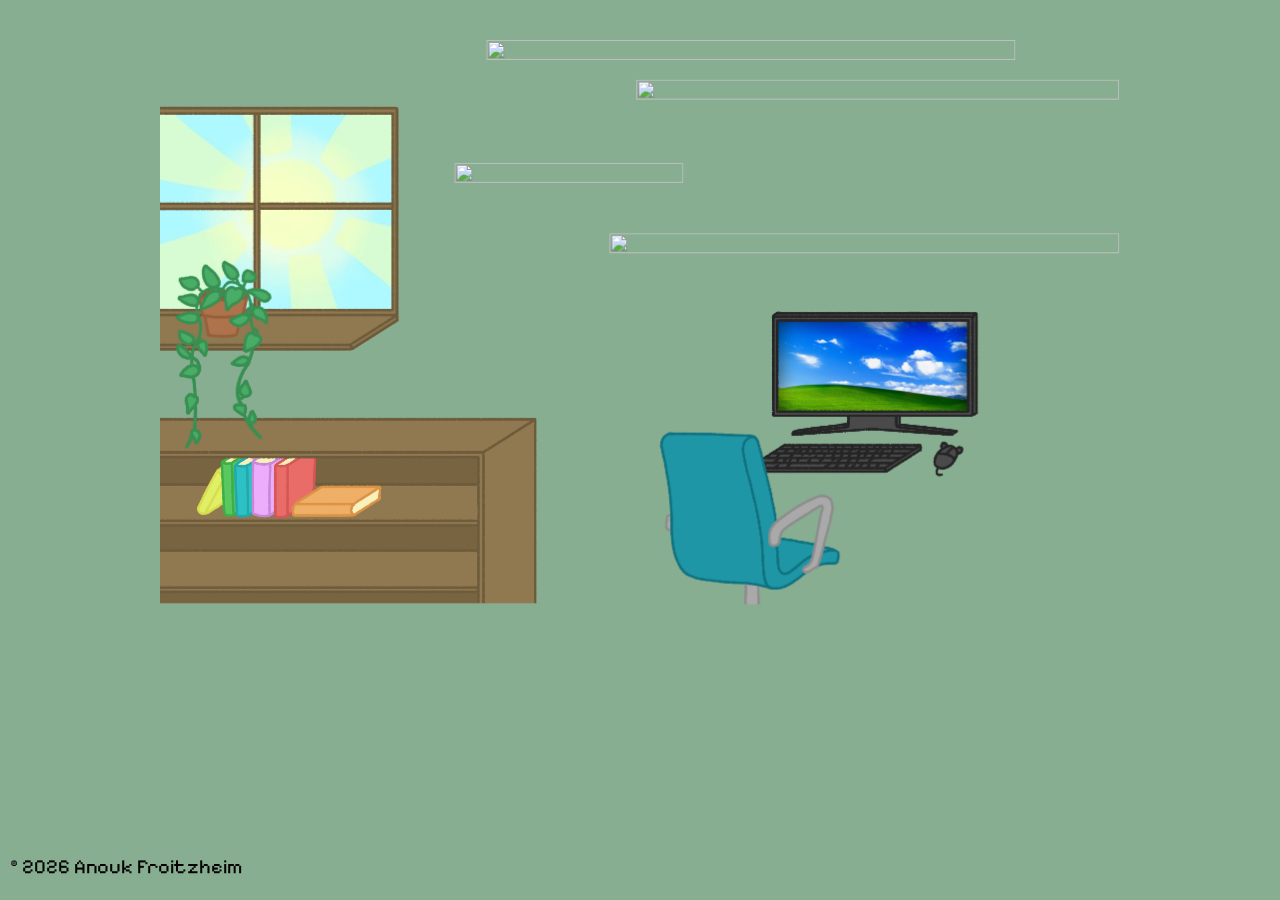
==== index.html @ 8aa358e9 "25/03/26 did lots of stuff :D (all in read me) as this was my 'first' day working on this main point" ====
<!DOCTYPE html>
<html lang="en">
<head>
  <meta charset="UTF-8">
  <meta name="viewport" content="width=device-width, initial-scale=1.0">
  <title>Anouk's Humble Abode</title>

  <!-- Describe your page — shows up in search results and browser tabs -->
  <meta name="description" content="Anouk's Humble Abode - find anything and everything you need to know about Anouk Froitzheim">

  <!-- Your styles -->
  <link rel="stylesheet" href="styles.css">



  <!-- loading in fonts -->
  <link href="https://fonts.googleapis.com/css2?family=Pixelify+Sans:wght@400..700&family=Tiny5&display=swap" rel="stylesheet">
  <style>
  body {
    font-family: "Pixelify+Sans", sans-serif;
  }
  </style>


  <style>
     /* Keyboard users need to see where focus is */
    :focus-visible {
      outline: 2px solid currentColor;
      outline-offset: 2px;
    }

    /* Respect users who prefer less motion */
    @media (prefers-reduced-motion: reduce) {
      *, *::before, *::after {
        animation-duration: 0.01ms !important;
        transition-duration: 0.01ms !important;
      }
    }

    /* =============================================
       BACKGROUND COLOUR
       ============================================= */
    body {
      background: #88AE92;
    }

    /* =============================================
       IMAGE POSITIONING SYSTEM
       How it works:
       - .img-layer is a fixed container covering the
         full screen, anchored to the TOP-LEFT corner.
       - Each .img-item is positioned relative to that
         top-left corner using:
             top:   distance DOWN  from top of screen
             left: distance LEFT  from left of screen
       - Change width/height on each .img-item to scale.
       - Set pointer-events: none on non-clickable images.
       ============================================= */

    .img-layer {
      position: fixed;
      top: 7vh;
      left: 50vw;      /* ----------------------------------- */
      width: 0;
      height: 0;
      pointer-events: none; /* layer itself doesn't block clicks */
      z-index: 10;          /* sits above page content; lower if needed */
    }

    .img-item {
      position: absolute;
      display: block;
      overflow: hidden;
    }

    .img-item img {
      width: 100%;
      height: 100%;
      object-fit: cover;
      display: block;
    }

    /* Non-clickable images */
    .img-item.static {
      pointer-events: none;
    }

    /* Clickable images */
    .img-item.clickable {               
      pointer-events: auto;
      cursor: pointer;
      transition: opacity 0.2s ease, transform 0.2s ease;        
    }

    .img-item.clickable:hover {  /* what image looks like when hovering over */
      opacity: 1;
      transform: scale(1.03);
    }

    /* =============================================
       EXAMPLE IMAGE POSITIONS
       Adjust top / left / width / height freely.
       ============================================= */
    #layout {
      width: 75vw;
      translate: -37.5vw;
    }

    #shelf {
      width: 33.7890625vw;
      translate: -37.5vw 17.8vw;
    }
     #desk {
      width: 39.88vw;
      translate: -2.4vw 13.3vw;
    }
     #sign {
      width: 41.367vw;
      translate: -12vw -1.8vw;
    }

    #window-night {
      width: 26.914vw;
      translate: -37.5vw -2.2vw;
    }

    #window-day {
      width: 26.914vw;
      translate: -37.5vw -2.2vw;
    }

    #corkboard{
      width: 37.73vw;
      translate: -0.3vw 1.3vw;
    }

    #poster {
      width: 17.852vw;
      translate: -14.5vw 7.8vw;
    }

    #PC {
      width: 39.88vw;
      translate: -2.4vw 13.3vw;
    }

    #chair {
      width: 20.43vw;
      translate: -2.4vw 27vw;
    }

  </style>
</head>
<body>

  <!-- =============================================
       IMAGE LAYER
       All images live here, positioned relative to
       the top-left corner of the screen.

       TO ADD A NEW IMAGE:
         1. Copy an .img-item block below.
         2. Give it a new id (e.g. id="img-4").
         3. Add a matching CSS rule above with
            top / left / width / height values.
         4. Replace the src with your image path.
         5. For a clickable image, add class="img-item clickable"
            and set data-href to the destination URL.
         6. For a static (non-clickable) image, use
            class="img-item static" and omit data-href.
       ============================================= -->
  <div class="img-layer" aria-hidden="true">


     <!-- <div id="layout" class="img-item static">
      <img
        src="read_me-images/home_page_layout.png"
        alt=""
      >
    </div> -->

    <div id="shelf" class="img-item static">
      <img
        src="home_page-images/shelf.png"
        alt=""
      >
    </div>

    <div id="desk" class="img-item static">
      <img
        src="home_page-images/desk.png"
        alt=""
      >
    </div>

    <!-- CLICKABLE image — redirects on click -->
     <div
      id="sign"
      class="img-item clickable"
      data-href="index.html"
      role="link"
      tabindex="0"
      aria-label="Go to home page"
    >
      <img
        src="home_page-images/sign.png"
        alt=""
      >
    </div>

    <div id="window-night" class="img-item static">
      <img
        src="home_page-images/window-night.png"
        alt=""
      >
    </div>

    <div id="window-day" class="img-item static">
      <img
        src="home_page-images/window-day.png"
        alt=""
      >
    </div>

    <div id="corkboard" class="img-item static">
      <img
        src="home_page-images/corkboard.png"
        alt=""
      >
    </div>

     <div
      id="poster"
      class="img-item clickable"
      data-href="about.html"
      role="link"
      tabindex="0"
      aria-label="Go to home page"
    >
      <img
        src="home_page-images/poster.png"
        alt=""
      >
    </div>


    <div id="PC" class="img-item static">
      <img
        src="home_page-images/PC.png"
        alt=""
      >
    </div>

    <div id="chair" class="img-item static">
      <img
        src="home_page-images/chair.png"
        alt=""
      >
    </div>

<!-- reference for image function layout -->
    <!-- CLICKABLE image — redirects on click
     <div
      id="sign"
      class="img-item clickable"
      data-href="index.html"
      role="link"
      tabindex="0"
      aria-label="Go to home page"
    >
      <img
        src="home_page-images/sign.png"
        alt=""
      >
    </div> -->


  </div>

  <!-- copyright text  -->
  <div class="copyright">  &copy; <span id="year"></span> Anouk Froitzheim </div>


  <script>

    // =============================================
    // CLICKABLE IMAGE REDIRECT HANDLER
    // Works for both mouse clicks and keyboard Enter/Space.
    // Just set data-href="your-url" on any .img-item.clickable
    // and this script handles the rest automatically.
    // =============================================
    document.querySelectorAll('.img-item.clickable').forEach(item => {
      const target = item.dataset.href;
      if (!target || target === 'INSERT-REDIRECT-PAGE-HERE') return;

      item.addEventListener('click', () => {
        window.location.href = target;
      });

      item.addEventListener('keydown', e => {
        if (e.key === 'Enter' || e.key === ' ') {
          e.preventDefault();
          window.location.href = target;
        }
      });
    });


  </script>

  <!-- Your scripts -->
  <script src="script.js"></script>



</body>


</html>
---- styles.css ----
body {
  background: #88AE92;
}

/* Title */
.title {
  color: #15267a;
  margin-bottom: 4px;
  font-weight: 500;
}

/* Light underline under the title */
.underline {
  width: 200px;
  height: 2px;
  background: #d7d7f5;
  margin-bottom: 50px;
}

/* Centered button */
.main-button {
  display: block;
  margin: 150px auto;
  padding: 20px 80px;
  background: #e0fdff;
  border: 2px solid #c8eaff;
  border-radius: 10px;
  font-size: 18px;
  color: #15267a;
  cursor: pointer;

  /* Smooth transition to hover state */
  transition: background 0.25s ease, border-color 0.25s ease;
}

/* Hover effect */
.main-button:hover {
  background: skyblue;        /* #87CEEB */
  border-color: mediumPurple; /* #9370DB */
}


/* Copyright text */
.copyright {
  position: fixed;
  top: 95vh;
  left: 10px;
  font-size: 20px;
  font-family: "Pixelify Sans", sans-serif;
  font-weight: 50px;
}
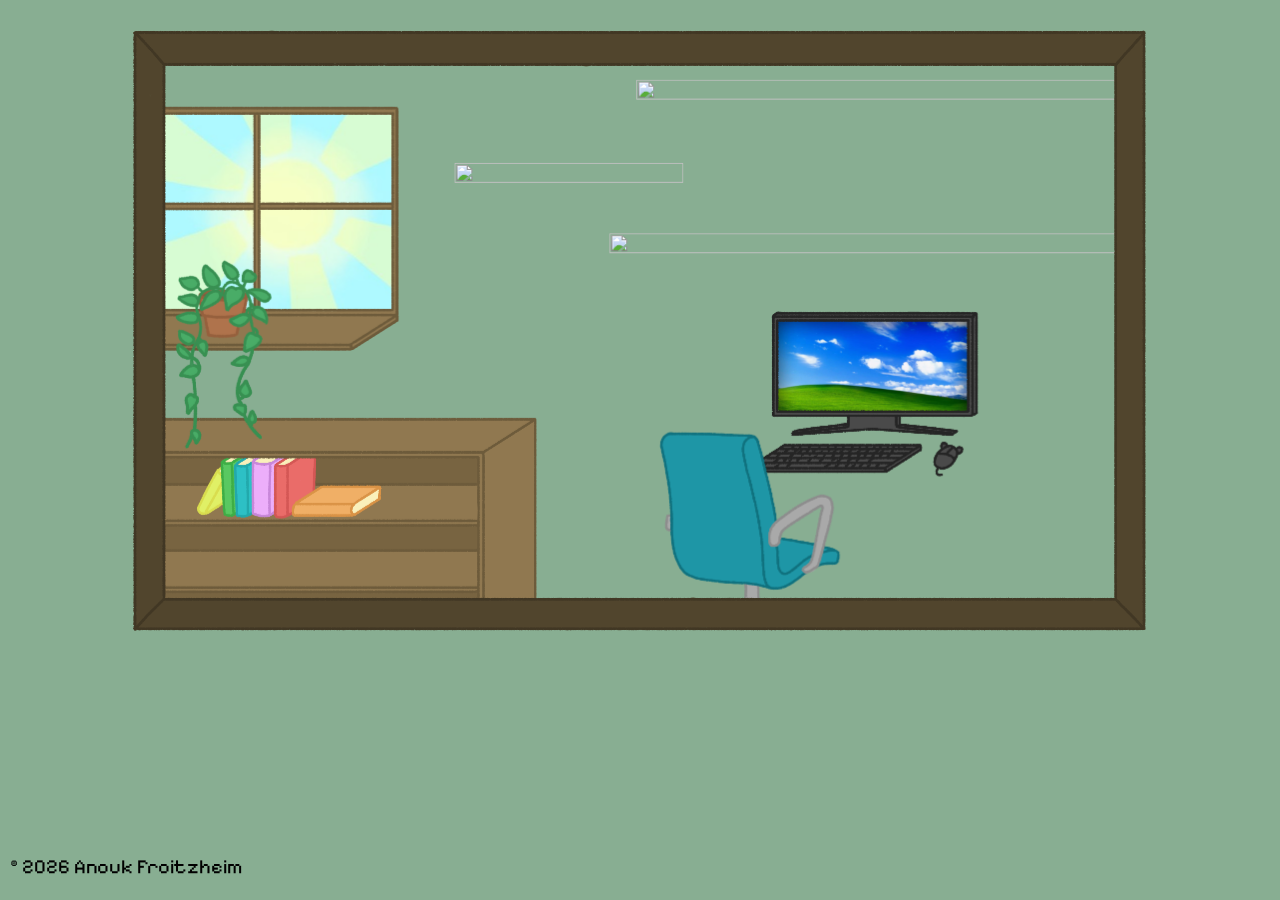
==== commit dddb6867: "26/03/26 Added frame to main page and added more images to about page (removed button in about page " ====
--- a/index.html
+++ b/index.html
@@ -149,6 +149,13 @@
       translate: -2.4vw 27vw;
     }
 
+
+    /* draw image this last */
+    #page-frame {
+      width: 82vw;
+      translate: -41vw -11vw;
+    }
+
   </style>
 </head>
 <body>
@@ -193,7 +200,6 @@
       >
     </div>
 
-    <!-- CLICKABLE image — redirects on click -->
      <div
       id="sign"
       class="img-item clickable"
@@ -257,6 +263,16 @@
         alt=""
       >
     </div>
+
+<!-- /* draw image this last */ -->
+    <div id="page-frame" class="img-item static">
+      <img
+        src="home_page-images/page-frame.png"
+        alt=""
+      >
+    </div>
+
+
 
 <!-- reference for image function layout -->
     <!-- CLICKABLE image — redirects on click
@@ -274,11 +290,10 @@
       >
     </div> -->
 
+   <!-- copyright text  -->
+   <div class="copyright">  &copy; <span id="year"></span> Anouk Froitzheim </div>
 
   </div>
-
-  <!-- copyright text  -->
-  <div class="copyright">  &copy; <span id="year"></span> Anouk Froitzheim </div>
 
 
   <script>
@@ -293,6 +308,7 @@
       const target = item.dataset.href;
       if (!target || target === 'INSERT-REDIRECT-PAGE-HERE') return;
 
+      
       item.addEventListener('click', () => {
         window.location.href = target;
       });
@@ -312,7 +328,6 @@
   <script src="script.js"></script>
 
 
-
 </body>
 
 
--- a/styles.css
+++ b/styles.css
@@ -54,3 +54,4 @@
 
 
 
+
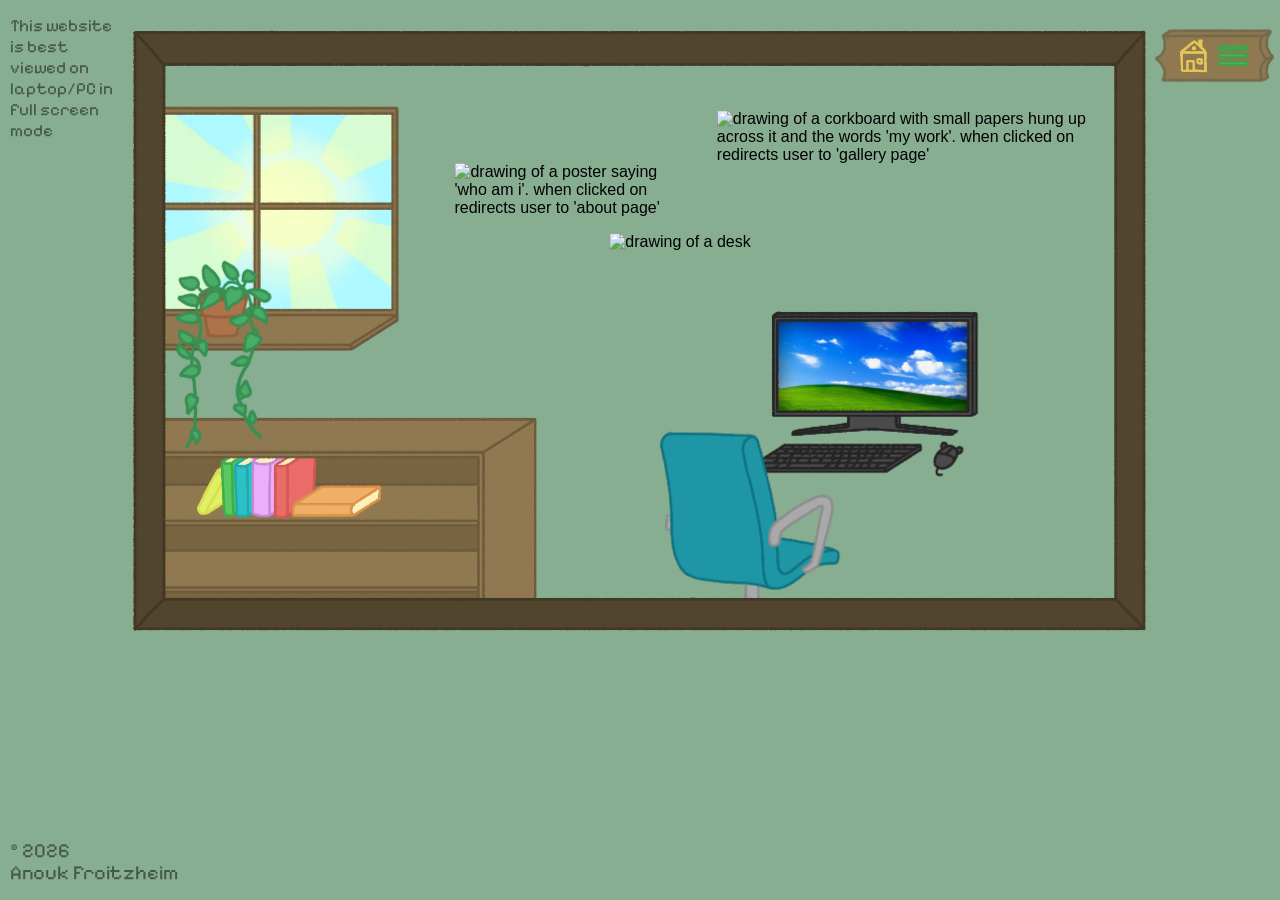
==== commit 48a287f8: "29/03/26 -added 'buttons' -added 'disclaimer for viewing' -added gallery page -added all 'project' p" ====
--- a/index.html
+++ b/index.html
@@ -3,6 +3,7 @@
 <head>
   <meta charset="UTF-8">
   <meta name="viewport" content="width=device-width, initial-scale=1.0">
+  <link rel="icon" href="data:image/svg+xml,<svg xmlns='http://www.w3.org/2000/svg' viewBox='0 0 100 100'><text y='.9em' font-size='90'>🏠</text></svg>">
   <title>Anouk's Humble Abode</title>
 
   <!-- Describe your page — shows up in search results and browser tabs -->
@@ -130,8 +131,8 @@
     }
 
     #corkboard{
-      width: 37.73vw;
-      translate: -0.3vw 1.3vw;
+      width: 30vw;
+      translate: 6vw 3.7vw;
     }
 
     #poster {
@@ -150,11 +151,28 @@
     }
 
 
-    /* draw image this last */
+    /* draw these images last */
     #page-frame {
       width: 82vw;
       translate: -41vw -11vw;
     }
+
+    /* button section*/
+    #button-board {
+     width: 11.5vw;
+     translate: 39.5vw -3.4vw;
+    }
+
+    #menu-button {
+     width: 4.95vw;
+      translate: 44.2vw -2.8vw;
+    }
+
+    #home-button {
+      width: 4.95vw;
+      translate: 41vw -2.85vw;
+    }
+   /* button section ends*/
 
   </style>
 </head>
@@ -182,56 +200,57 @@
      <!-- <div id="layout" class="img-item static">
       <img
         src="read_me-images/home_page_layout.png"
-        alt=""
+        alt="sketch of final layout of objects/images"
       >
     </div> -->
 
     <div id="shelf" class="img-item static">
       <img
         src="home_page-images/shelf.png"
-        alt=""
+        alt="drawing of a shelf"
       >
     </div>
 
     <div id="desk" class="img-item static">
       <img
         src="home_page-images/desk.png"
-        alt=""
-      >
-    </div>
-
-     <div
-      id="sign"
+        alt="drawing of a desk"
+      >
+    </div>
+
+    <div id="sign" class="img-item static">
+      <img
+        src="home_page-images/sign.png"
+        alt="drawing of a sign saying 'anouk's humble abode'"
+      >
+    </div>
+
+    <div id="window-night" class="img-item static">
+      <img
+        src="home_page-images/window-night.png"
+        alt="drawing of a window when its night time"
+      >
+    </div>
+
+    <div id="window-day" class="img-item static">
+      <img
+        src="home_page-images/window-day.png"
+        alt="drawing of a window when its day time"
+      >
+    </div>
+
+
+    <div
+      id="corkboard"
       class="img-item clickable"
-      data-href="index.html"
+      data-href="gallery.html"
       role="link"
       tabindex="0"
-      aria-label="Go to home page"
+      aria-label="Go to gallery page"
     >
       <img
-        src="home_page-images/sign.png"
-        alt=""
-      >
-    </div>
-
-    <div id="window-night" class="img-item static">
-      <img
-        src="home_page-images/window-night.png"
-        alt=""
-      >
-    </div>
-
-    <div id="window-day" class="img-item static">
-      <img
-        src="home_page-images/window-day.png"
-        alt=""
-      >
-    </div>
-
-    <div id="corkboard" class="img-item static">
-      <img
         src="home_page-images/corkboard.png"
-        alt=""
+        alt="drawing of a corkboard with small papers hung up across it and the words 'my work'. when clicked on redirects user to 'gallery page'"
       >
     </div>
 
@@ -245,7 +264,7 @@
     >
       <img
         src="home_page-images/poster.png"
-        alt=""
+        alt="drawing of a poster saying 'who am i'. when clicked on redirects user to 'about page'"
       >
     </div>
 
@@ -253,14 +272,14 @@
     <div id="PC" class="img-item static">
       <img
         src="home_page-images/PC.png"
-        alt=""
+        alt="drawing of a Desktop computer"
       >
     </div>
 
     <div id="chair" class="img-item static">
       <img
         src="home_page-images/chair.png"
-        alt=""
+        alt="drawing of a chair"
       >
     </div>
 
@@ -268,61 +287,104 @@
     <div id="page-frame" class="img-item static">
       <img
         src="home_page-images/page-frame.png"
-        alt=""
-      >
-    </div>
-
-
-
-<!-- reference for image function layout -->
-    <!-- CLICKABLE image — redirects on click
+        alt="drawing of a frame that surrounds all other images on the page"
+      >
+    </div>
+
+   <!-- button section -->
+ <div id="button-board" class="img-item static">
+      <img
+        src="home_page-images/button-board.png"
+        alt="drawing of a blank wooden sign/board"
+      >
+    </div>
+
+ <div id="menu-button" class="img-item static">
+      <img
+        src="home_page-images/menu-button.png"
+        alt="drawing of 3 horizontal green lines stacked on top each other"
+      >
+    </div>
+  
      <div
-      id="sign"
+      id="home-button"
       class="img-item clickable"
       data-href="index.html"
       role="link"
       tabindex="0"
-      aria-label="Go to home page"
+      aria-label="opens menu on side of screen"
     >
       <img
-        src="home_page-images/sign.png"
-        alt=""
-      >
-    </div> -->
+        src="home_page-images/home-button.png"
+        alt="drawing of a small house. when clicked on redirects user to 'home page'"
+      >
+    </div>
+   <!-- button section ends -->
+
 
    <!-- copyright text  -->
-   <div class="copyright">  &copy; <span id="year"></span> Anouk Froitzheim </div>
+   <div class="copyright">  &copy; <span id="year"></span> </div>
+   <div class="name"> Anouk Froitzheim </div>
+
+   <!-- disclaimer text  -->
+   <div class="disclaimer"> This website is best viewed on laptop/PC in full screen mode </div>
 
   </div>
-
-
-  <script>
-
-    // =============================================
-    // CLICKABLE IMAGE REDIRECT HANDLER
-    // Works for both mouse clicks and keyboard Enter/Space.
-    // Just set data-href="your-url" on any .img-item.clickable
-    // and this script handles the rest automatically.
-    // =============================================
-    document.querySelectorAll('.img-item.clickable').forEach(item => {
-      const target = item.dataset.href;
-      if (!target || target === 'INSERT-REDIRECT-PAGE-HERE') return;
-
-      
-      item.addEventListener('click', () => {
-        window.location.href = target;
-      });
-
-      item.addEventListener('keydown', e => {
-        if (e.key === 'Enter' || e.key === ' ') {
-          e.preventDefault();
-          window.location.href = target;
-        }
-      });
+<script>
+  // =============================================
+  // PAGE TRANSITION — "MELT" EFFECT
+  // Tweak these two values to adjust the feel:
+  // =============================================
+  const TRANSITION_DURATION = 300;   // milliseconds — how long each half takes
+  const TRANSITION_DRIFT    = 20;    // pixels — how far down the page "melts"
+
+  // Inject the transition styles
+  const style = document.createElement('style');
+  style.textContent = `
+    .img-layer {
+      transition: opacity ${TRANSITION_DURATION}ms ease,
+                  transform ${TRANSITION_DURATION}ms ease,
+                  filter ${TRANSITION_DURATION}ms ease;
+    }
+    .img-layer.melt-out {
+      opacity: 0;
+      transform: translateY(${TRANSITION_DRIFT}px);
+      filter: blur(6px);
+    }
+    .img-layer.melt-in {
+      opacity: 0;
+      transform: translateY(-${TRANSITION_DRIFT}px);
+      filter: blur(6px);
+    }
+  `;
+  document.head.appendChild(style);
+
+  // Fade IN on page load
+  const layer = document.querySelector('.img-layer');
+  layer.classList.add('melt-in');
+  requestAnimationFrame(() => {
+    requestAnimationFrame(() => layer.classList.remove('melt-in'));
+  });
+
+  // Fade OUT then navigate on click/keydown
+  function navigateTo(url) {
+    layer.classList.add('melt-out');
+    setTimeout(() => { window.location.href = url; }, TRANSITION_DURATION);
+  }
+
+  document.querySelectorAll('.img-item.clickable').forEach(item => {
+    const target = item.dataset.href;
+    if (!target || target === 'INSERT-REDIRECT-PAGE-HERE') return;
+
+    item.addEventListener('click', () => navigateTo(target));
+    item.addEventListener('keydown', e => {
+      if (e.key === 'Enter' || e.key === ' ') {
+        e.preventDefault();
+        navigateTo(target);
+      }
     });
-
-
-  </script>
+  });
+</script>
 
   <!-- Your scripts -->
   <script src="script.js"></script>
--- a/styles.css
+++ b/styles.css
@@ -39,19 +39,34 @@
   border-color: mediumPurple; /* #9370DB */
 }
 
-
 /* Copyright text */
 .copyright {
   position: fixed;
-  top: 95vh;
+  bottom: 37px;
   left: 10px;
   font-size: 20px;
   font-family: "Pixelify Sans", sans-serif;
   font-weight: 50px;
+  color: #0000007e;
 }
 
+.name {
+  position: fixed;
+  bottom: 15px;
+  left: 10px;
+  font-size: 20px;
+  font-family: "Pixelify Sans", sans-serif;
+  font-weight: 50px;
+  color: #0000007e;
+}
 
-
-
-
-
+.disclaimer{
+  position: fixed;
+  width: 9vw;
+  top: 15px;
+  left: 10px;
+  font-size: 17px;
+  font-family: "Pixelify Sans", sans-serif;
+  font-weight: 50px;
+  color: #0000007e;
+}
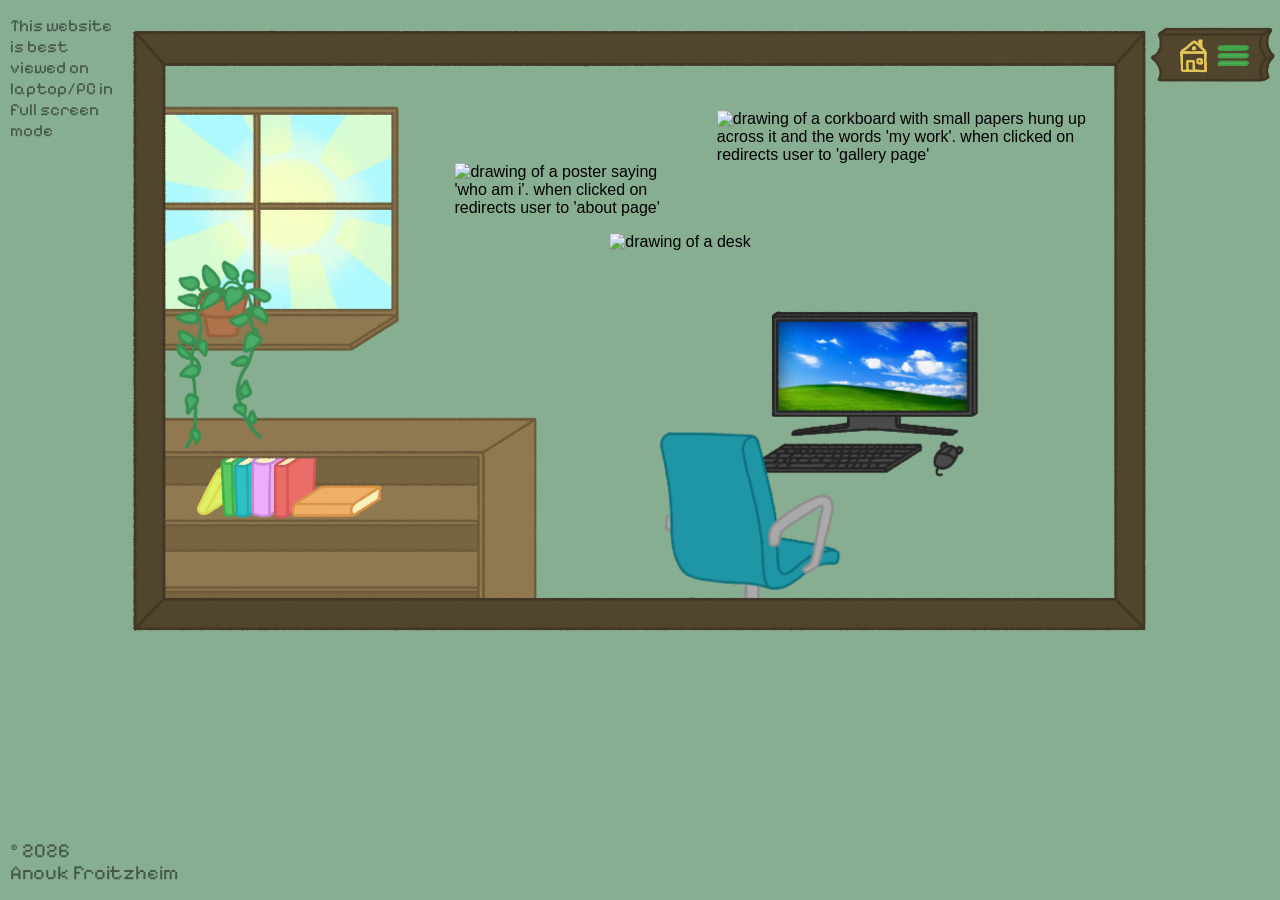
==== commit f689fc13: "30/03/26 -updated  heart page -changed look of button board -updated wallpaper page -updated readme" ====
--- a/index.html
+++ b/index.html
@@ -22,7 +22,6 @@
   }
   </style>
 
-
   <style>
      /* Keyboard users need to see where focus is */
     :focus-visible {
@@ -45,6 +44,7 @@
       background: #88AE92;
     }
 
+  
     /* =============================================
        IMAGE POSITIONING SYSTEM
        How it works:
@@ -159,8 +159,8 @@
 
     /* button section*/
     #button-board {
-     width: 11.5vw;
-     translate: 39.5vw -3.4vw;
+     width: 10.5vw;
+     translate: 39.5vw -3.2vw;
     }
 
     #menu-button {
@@ -176,6 +176,7 @@
 
   </style>
 </head>
+
 <body>
 
   <!-- =============================================
@@ -232,6 +233,7 @@
       >
     </div>
 
+
     <div id="window-day" class="img-item static">
       <img
         src="home_page-images/window-day.png"
--- a/styles.css
+++ b/styles.css
@@ -1,6 +1,4 @@
-body {
-  background: #88AE92;
-}
+
 
 /* Title */
 .title {
@@ -70,3 +68,23 @@
   font-weight: 50px;
   color: #0000007e;
 }
+
+.worksTitle{
+  position: static;
+  width: 37vw;
+  translate: 11vw 8vw;
+  font-size: 3vw;
+  font-family: "Pixelify Sans", sans-serif;
+  font-weight: 50px;
+  color: #000000c7;
+}
+
+.worksText{
+  position: static;
+  width: 37vw;
+  translate: 11vw 10vw;
+  font-size: 2vw;
+  font-family: "Pixelify Sans", sans-serif;
+  font-weight: 50px;
+  color: #000000af;
+}
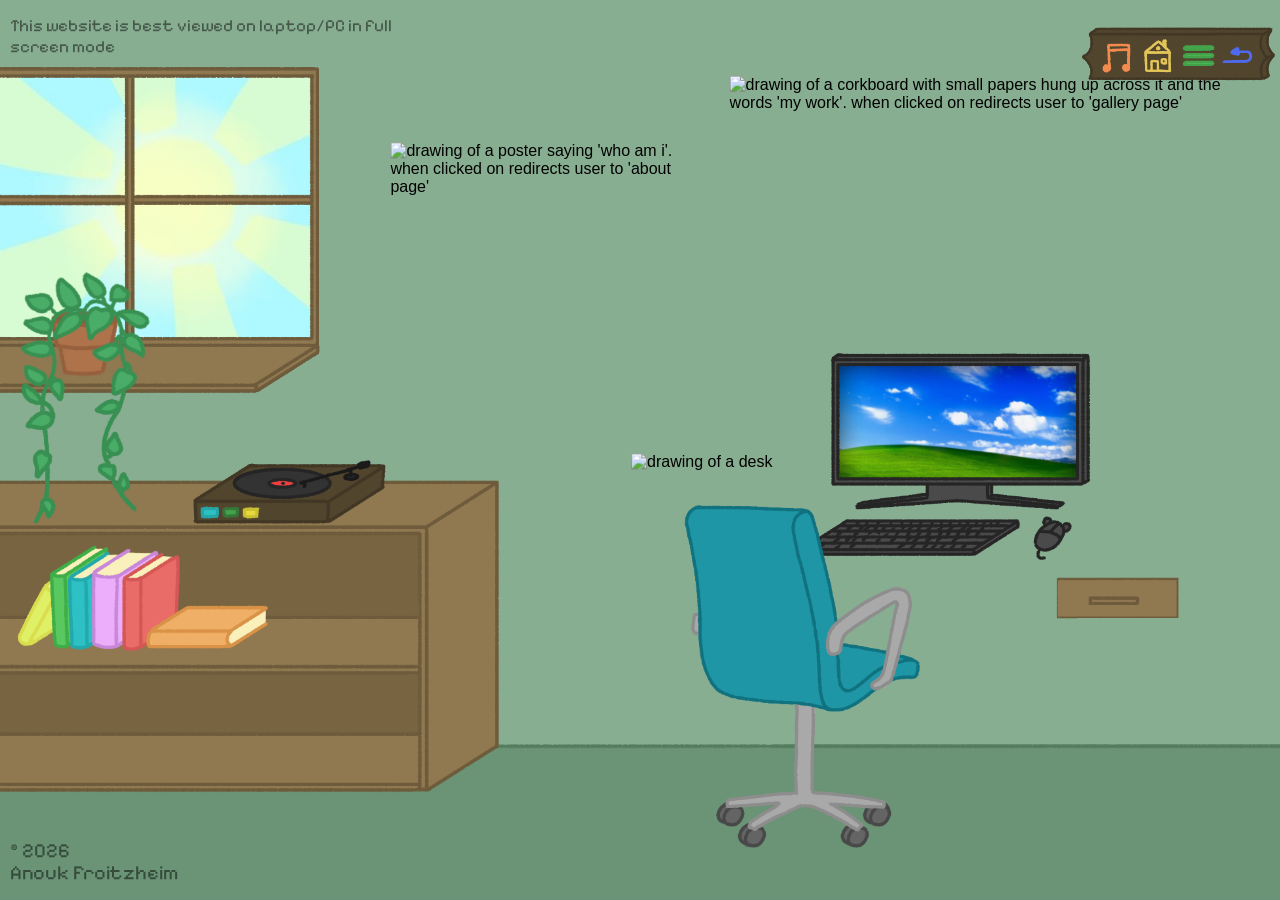
==== commit cf299cee: "1/04/26 -removed 'frame view' -finished 'photos page' -made music page with music controls and added" ====
--- a/index.html
+++ b/index.html
@@ -41,7 +41,7 @@
        BACKGROUND COLOUR
        ============================================= */
     body {
-      background: #88AE92;
+      background: #6A9475; /* wall: #87ad91 floor: #6A9475*/
     }
 
   
@@ -102,77 +102,105 @@
        EXAMPLE IMAGE POSITIONS
        Adjust top / left / width / height freely.
        ============================================= */
+
     #layout {
-      width: 75vw;
-      translate: -37.5vw;
+      width: 100vw;  /* 75 */
+      translate: -50vw -4vw; /* -37.5 */
+    }
+
+    #wall {
+      width: 100vw;
+      translate: -50vw -14.85vw;
     }
 
     #shelf {
-      width: 33.7890625vw;
-      translate: -37.5vw 17.8vw;
-    }
-     #desk {
-      width: 39.88vw;
-      translate: -2.4vw 13.3vw;
-    }
-     #sign {
-      width: 41.367vw;
-      translate: -12vw -1.8vw;
+      width: 41vw;
+      translate: -51vw 31.3vw;
+    }
+
+    #recordPlayer {
+      width: 25vw;
+      translate: -40vw 26.5vw;
+    }
+
+    #desk {
+      width: 51vw;
+      translate: -0.7vw 30.5vw;
+    }
+
+    #drawer {
+      width: 9.5vw;
+      translate: 32.55vw 40.2vw;
+    }
+
+    #sign {
+      width: 55vw;
+      translate: -16vw -6.5vw;
     }
 
     #window-night {
-      width: 26.914vw;
-      translate: -37.5vw -2.2vw;
+      width: 36vw;
+      translate: -50vw -7.2vw;
     }
 
     #window-day {
-      width: 26.914vw;
-      translate: -37.5vw -2.2vw;
+      width: 36vw;
+      translate: -50vw -7.2vw;
     }
 
     #corkboard{
-      width: 30vw;
-      translate: 6vw 3.7vw;
+      width: 39vw;
+      translate: 7vw 1vw;
     }
 
     #poster {
-      width: 17.852vw;
-      translate: -14.5vw 7.8vw;
+      width: 24vw;
+      translate: -19.5vw 6.2vw;
     }
 
     #PC {
-      width: 39.88vw;
-      translate: -2.4vw 13.3vw;
+      width: 50vw;
+      translate: -1vw 15vw;
     }
 
     #chair {
-      width: 20.43vw;
-      translate: -2.4vw 27vw;
+      width: 23vw;
+      translate: 2vw 32vw;
     }
 
 
     /* draw these images last */
-    #page-frame {
+    /* #page-frame {
       width: 82vw;
       translate: -41vw -11vw;
-    }
+    } */
 
     /* button section*/
     #button-board {
-     width: 10.5vw;
-     translate: 39.5vw -3.2vw;
+     width: 16vw;
+     translate: 34vw -3.2vw;
+    }
+
+    #back-button {
+      width: 3.1vw;
+      translate: 45.3vw -2.5vw;
     }
 
     #menu-button {
      width: 4.95vw;
-      translate: 44.2vw -2.8vw;
+      translate: 41.5vw -2.8vw;
     }
 
     #home-button {
       width: 4.95vw;
-      translate: 41vw -2.85vw;
-    }
-   /* button section ends*/
+      translate: 38.2vw -2.85vw;
+    }
+
+    #music-button {
+     width: 3.2vw;
+      translate: 35.8vw -2.2vw;
+    }
+/*button section ends*/
 
   </style>
 </head>
@@ -198,13 +226,20 @@
   <div class="img-layer" aria-hidden="true">
 
 
-     <!-- <div id="layout" class="img-item static">
+    <!-- <div id="layout" class="img-item static">
       <img
         src="read_me-images/home_page_layout.png"
         alt="sketch of final layout of objects/images"
       >
     </div> -->
 
+    <div id="wall" class="img-item static">
+      <img
+        src="home_page-images/wall.png"
+        alt="dark green floor"
+      >
+    </div>
+
     <div id="shelf" class="img-item static">
       <img
         src="home_page-images/shelf.png"
@@ -212,6 +247,20 @@
       >
     </div>
 
+    <div
+      id="recordPlayer"
+      class="img-item clickable"
+      data-href="music.html"
+      role="link"
+      tabindex="0"
+      aria-label="Go to music page"
+    >
+      <img
+        src="home_page-images/record-player.png"
+        alt="drawing of a record player. when clicked on redirects user to 'music page'"
+      >
+    </div>
+
     <div id="desk" class="img-item static">
       <img
         src="home_page-images/desk.png"
@@ -219,6 +268,21 @@
       >
     </div>
 
+    <div
+      id="drawer"
+      class="img-item clickable"
+      data-href="menu.html"
+      role="link"
+      tabindex="0"
+      aria-label="Go to menu page"
+    >
+      <img
+        src="home_page-images/drawer.png"
+        alt="drawing of a drawer. when clicked on redirects user to 'menu page'"
+      >
+    </div>
+
+
     <div id="sign" class="img-item static">
       <img
         src="home_page-images/sign.png"
@@ -294,31 +358,66 @@
     </div>
 
    <!-- button section -->
- <div id="button-board" class="img-item static">
+  <div id="button-board" class="img-item static">
       <img
         src="home_page-images/button-board.png"
         alt="drawing of a blank wooden sign/board"
       >
     </div>
 
- <div id="menu-button" class="img-item static">
+    <div
+      id="back-button"
+      class="img-item clickable"
+      role="button"
+      tabindex="0"
+      aria-label="goes back to the previous page"
+      onclick="history.back()"
+    >
+      <img
+        src="home_page-images/back-button.png"
+        alt="drawing of a back arrow, when clicked returns to previous page"
+      >
+    </div>
+
+    <div
+      id="menu-button"
+      class="img-item clickable"
+      data-href="menu.html"
+      role="link"
+      tabindex="0"
+      aria-label="opens menu page"
+    >
       <img
         src="home_page-images/menu-button.png"
-        alt="drawing of 3 horizontal green lines stacked on top each other"
-      >
-    </div>
-  
+        alt="drawing of 3 horizontal green lines stacked on top each other, when clicked redirects user to 'menu page'"
+      >
+    </div>
+
      <div
       id="home-button"
       class="img-item clickable"
       data-href="index.html"
       role="link"
       tabindex="0"
-      aria-label="opens menu on side of screen"
+      aria-label="opens home page"
     >
       <img
         src="home_page-images/home-button.png"
         alt="drawing of a small house. when clicked on redirects user to 'home page'"
+      >
+    </div>
+
+    <div
+      id="music-button"
+      class="img-item clickable"
+      data-href="music.html"
+      role="link"
+      tabindex="0"
+      aria-label="opens home page"
+    >
+      <img
+        src="home_page-images/music-button.png"
+        alt="drawing of a small music note. when clicked on redirects user to 'music page'"
       >
     </div>
    <!-- button section ends -->
@@ -329,7 +428,7 @@
    <div class="name"> Anouk Froitzheim </div>
 
    <!-- disclaimer text  -->
-   <div class="disclaimer"> This website is best viewed on laptop/PC in full screen mode </div>
+   <div class="disclaimerHome"> This website is best viewed on laptop/PC in full screen mode </div>
 
   </div>
 <script>
@@ -395,4 +494,4 @@
 </body>
 
 
-</html>
+</html>
--- a/styles.css
+++ b/styles.css
@@ -1,41 +1,5 @@
 
 
-/* Title */
-.title {
-  color: #15267a;
-  margin-bottom: 4px;
-  font-weight: 500;
-}
-
-/* Light underline under the title */
-.underline {
-  width: 200px;
-  height: 2px;
-  background: #d7d7f5;
-  margin-bottom: 50px;
-}
-
-/* Centered button */
-.main-button {
-  display: block;
-  margin: 150px auto;
-  padding: 20px 80px;
-  background: #e0fdff;
-  border: 2px solid #c8eaff;
-  border-radius: 10px;
-  font-size: 18px;
-  color: #15267a;
-  cursor: pointer;
-
-  /* Smooth transition to hover state */
-  transition: background 0.25s ease, border-color 0.25s ease;
-}
-
-/* Hover effect */
-.main-button:hover {
-  background: skyblue;        /* #87CEEB */
-  border-color: mediumPurple; /* #9370DB */
-}
 
 /* Copyright text */
 .copyright {
@@ -58,15 +22,26 @@
   color: #0000007e;
 }
 
-.disclaimer{
+.disclaimerHome{
   position: fixed;
-  width: 9vw;
+  width: 30vw;
   top: 15px;
   left: 10px;
   font-size: 17px;
   font-family: "Pixelify Sans", sans-serif;
   font-weight: 50px;
   color: #0000007e;
+}
+
+.disclaimerMenu{
+  transform: rotate(3deg);
+  position: fixed;
+  width: 30vw;
+  translate: -40vw 4vw;
+  font-size: 2vw;
+  font-family: "Pixelify Sans", sans-serif;
+  font-weight: 50px;
+  color: #000000;
 }
 
 .worksTitle{
@@ -88,3 +63,57 @@
   font-weight: 50px;
   color: #000000af;
 }
+
+#navigationTitle{
+  transform: rotate(2deg);
+  position: static;
+  width: 37vw;
+  padding-bottom: 0.7vw;
+  translate: 5vw 0vw;
+  font-size: 2.5vw;
+  font-family: "Pixelify Sans", sans-serif;
+  font-weight: 50px;
+  color: #000000;
+}
+
+#navigationMainText{
+  transform: rotate(2deg);
+  position: static;
+  margin-top: 0;
+  margin-bottom: 0;
+  padding-top: 0;
+  padding-bottom: 0.5vw;
+  width: 30vw;
+  translate: 11vw 0vw;
+  font-size: 1.7vw;
+  font-family: "Pixelify Sans", sans-serif;
+  font-weight: 50px;
+  color: #000000;
+}
+
+#navigationText{
+  transform: rotate(2deg);
+  position: static;
+  margin-top: 0;
+  margin-bottom: 0;
+  padding-top: 0;
+  padding-bottom: 0.3vw;
+  width: 30vw;
+  translate: 13vw 0vw;
+  font-size: 1.7vw;
+  font-family: "Pixelify Sans", sans-serif;
+  font-weight: 50px;
+  color: #000000;
+}
+
+.textMenu{
+  transform: rotate(-2deg);
+  position: fixed;
+  width: 36vw;
+  translate: -42.6vw 22vw;
+  line-height: 2vw;
+  font-size: 1.54vw;
+  font-family: "Pixelify Sans", sans-serif;
+  font-weight: 50px;
+  color: #000000;
+}
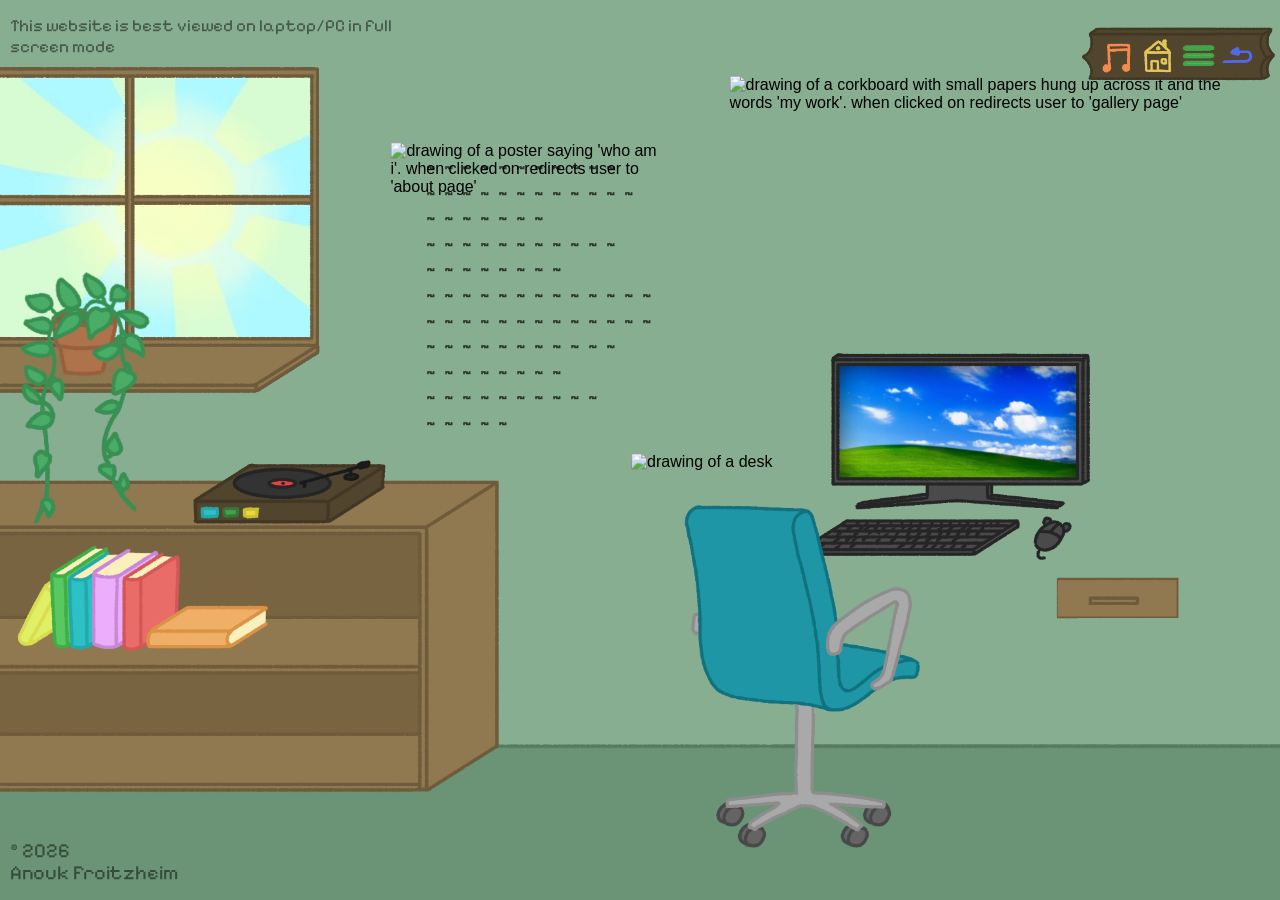
==== commit 279d0321: "02/04/26 FINSIHED PROJECT 1 -updated about poster -updated readme" ====
--- a/index.html
+++ b/index.html
@@ -154,7 +154,7 @@
     }
 
     #poster {
-      width: 24vw;
+      width: 22vw;
       translate: -19.5vw 6.2vw;
     }
 
@@ -430,6 +430,8 @@
    <!-- disclaimer text  -->
    <div class="disclaimerHome"> This website is best viewed on laptop/PC in full screen mode </div>
 
+   <div class="indexText"> ~~~~~~~~~~~ ~~~~~~~~~~~~ ~~~~~~~ ~~~~~~~~~~~ ~~~~~~~~ ~~~~~~~~~~~~~ ~~~~~~~~~~~~~ ~~~~~~~~~~~ ~~~~~~~~ ~~~~~~~~~~ ~~~~~ </div>
+
   </div>
 <script>
   // =============================================
--- a/styles.css
+++ b/styles.css
@@ -64,6 +64,59 @@
   color: #000000af;
 }
 
+.aboutTitle{
+  position: static;
+  width: 37vw;
+  translate: -9vw 0.7vw;
+  font-size: 3.5vw;
+  font-family: "Pixelify Sans", sans-serif;
+  font-weight: 50px;
+  color: #000000c7;
+}
+
+.aboutName{
+  position: static;
+  width: 37vw;
+  translate: -18vw 1.5vw;
+  font-size: 2.5vw;
+  font-family: "Pixelify Sans", sans-serif;
+  font-weight: 50px;
+  color: #000000af;
+}
+
+.aboutText{
+  position: static;
+  width: 36vw;
+  translate: -18vw 2vw;
+  padding-bottom: 1vw;
+  font-size: 2vw;
+  font-family: "Pixelify Sans", sans-serif;
+  font-weight: 50px;
+  color: #000000af;
+}
+
+.aboutContact{
+  position: static;
+  width: 36vw;
+  translate: -18vw 2vw;
+  padding-bottom: 0.2vw;
+  font-size: 2vw;
+  font-family: "Pixelify Sans", sans-serif;
+  font-weight: 50px;
+  color: #000000af;
+}
+
+.indexText{
+  position: static;
+  width: 10vw;
+  translate: -17vw 7vw;
+  line-height: 2vw;
+  font-size: 2.3vw;
+  font-family: "Pixelify Sans", sans-serif;
+  font-weight: 50px;
+  color: #000000af;
+}
+
 #navigationTitle{
   transform: rotate(2deg);
   position: static;
